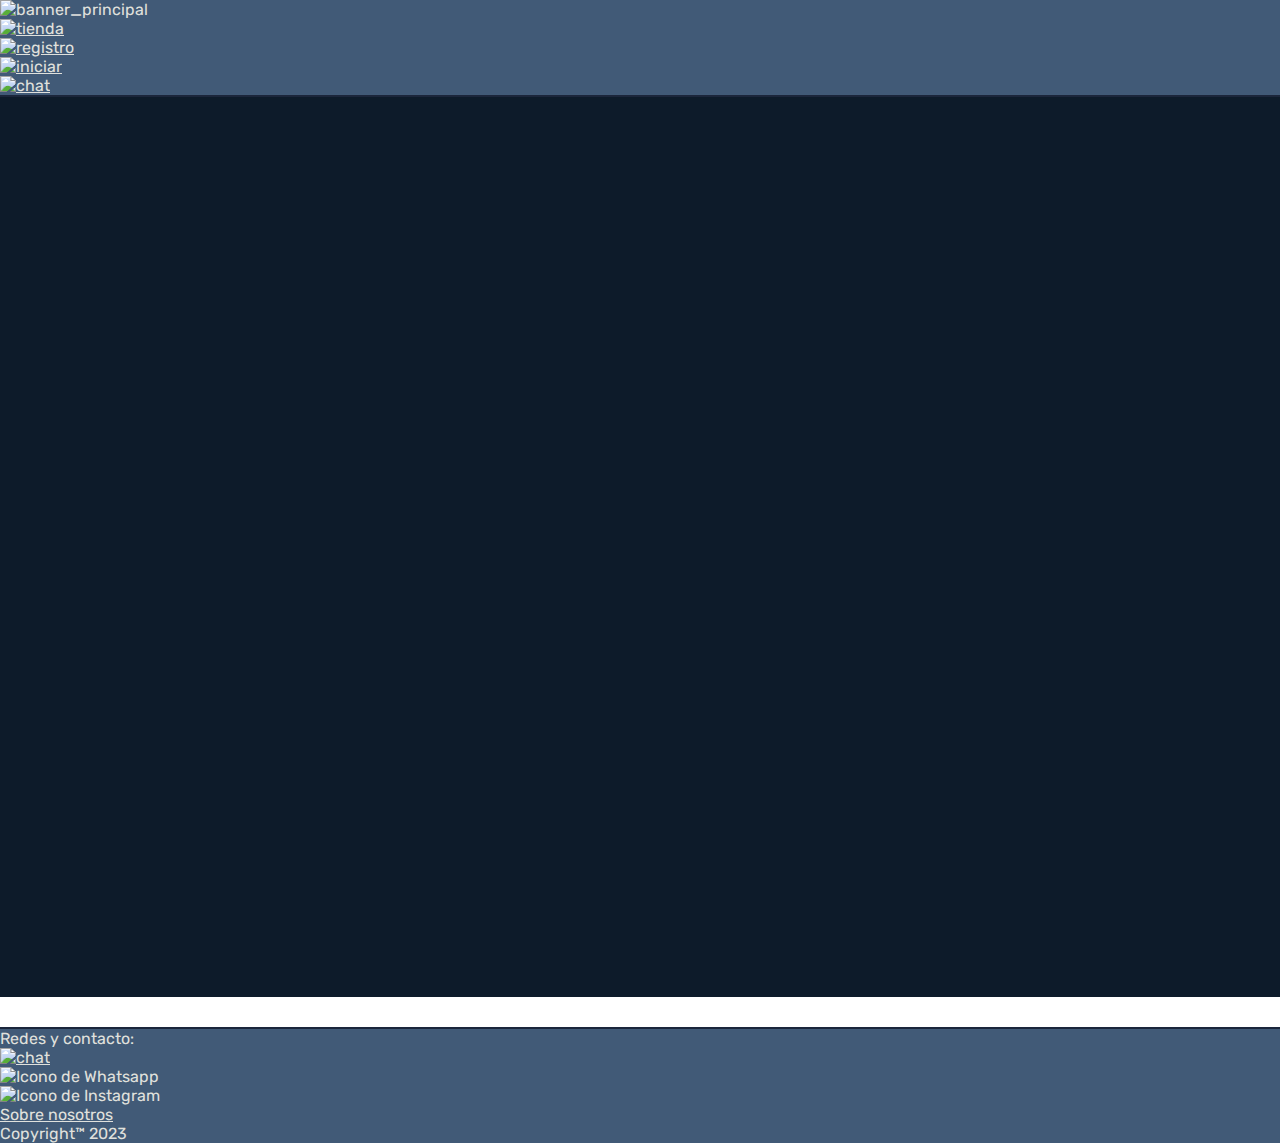
==== index.html @ cd48ae32 "Animacion al index" ====
<!DOCTYPE html>
<html lang="en">
<head>
    <meta charset="UTF-8">
    <meta http-equiv="X-UA-Compatible" content="IE=edge">
    <meta name="viewport" content="width=device-width, initial-scale=1.0">
    <link href="https://fonts.googleapis.com/css2?family=Rubik&display=swap" rel="stylesheet">
    <link href="https://fonts.googleapis.com/css2?family=Nosifer&display=swap" rel="stylesheet">
    <link href="https://cdn.jsdelivr.net/npm/bootstrap@5.3.0/dist/css/bootstrap.min.css" rel="stylesheet" integrity="sha384-9ndCyUaIbzAi2FUVXJi0CjmCapSmO7SnpJef0486qhLnuZ2cdeRhO02iuK6FUUVM" crossorigin="anonymous">
    <link rel="stylesheet" href="./css/style.css">
    <title>Document</title>
</head>
<body>
    <div class="row">
        <header class="container-fluid p-0 m-0">
            <div class="row">
                    <img src="./assets/images/BANNER_DG.png" alt="banner_principal" class="p-0">         
                <nav class="col-12">
                    <ul class="d-flex justify-content-end h-100 w-100">
                        <li class="me-3 list-unstyled"><a href="./pages/tienda.html"><img src="./assets/images/nav_icos/store-ico.svg" alt="tienda"></a></li>
                        <li class="me-3 list-unstyled"><a href="./pages/registro.html"><img src="./assets/images/nav_icos/user-add-ico.svg" alt="registro"></a></li>
                        <li class="me-3 list-unstyled"><a href="./pages/iniciar_sesion.html"><img src="./assets/images/nav_icos/user-check-ico.svg" alt="iniciar"></a></li>
                        <li class="me-3 list-unstyled"><a href="./pages/inbox.html"><img src="./assets/images/nav_icos/chat-round-line-ico.svg" alt="chat"></a></li>
                    </ul>
                </nav>
            </div>
    </header>
    </div>

 <div class="row">
    <main class="container-fluid p-0 m-0">
        <div class="row"> 
            <div class="d-flex justify-content-center align-items-center" id="div_index_title">
                <h1 id="h1_index">DARK GAMES</h1>
            </div>
            <div class="d-flex justify-content-center align-items-center">
                <div class="d-flex justify-content-center align-items-center" id="div_index_link">
                    <a href="./pages/tienda.html"><img src="./assets/images/webP/bag-svgrepo-com.webp" alt="icono de tienda"></a>
                </div>
            </div>     
        </div>
    </main>
 </div>
 <div class="row">

    <footer class="container-fluid m-0 p-1">
        <div class="row">
            <nav>
                <ul class="d-flex justify-content-start align-items-center h-100">
                    <li class="ms-3 list-unstyled">Redes y contacto:</li>
                    <li class="ms-5 list-unstyled"><a href="./pages/inbox.html"><img src="./assets/images/nav_icos/chat-round-line-ico.svg" alt="chat"></a></li>
                    <li class="list-unstyled"><img src="./assets/images/nav_icos/whatsapp-ico.svg"" alt=" Icono de Whatsapp"></li>
                    <li class="list-unstyled"><img src="./assets/images/nav_icos/instagram-ico.svg" alt="Icono de Instagram"></li>
                    <li class="list-unstyled border-start border-end ps-5 pe-5"><a href="./pages/about.html">Sobre nosotros</a></li>
                    <li class="ms-3 list-unstyled">Copyright™ 2023</li>
                </ul>
            </nav>
        </div>
    </footer>
 </div>
    <script src="https://cdn.jsdelivr.net/npm/bootstrap@5.3.0/dist/js/bootstrap.bundle.min.js" integrity="sha384-geWF76RCwLtnZ8qwWowPQNguL3RmwHVBC9FhGdlKrxdiJJigb/j/68SIy3Te4Bkz" crossorigin="anonymous"></script>
</body>
</html>
---- css/style.css ----
* {
  margin: 0 !important;
  padding: 0 !important;
  box-sizing: border-box !important;
  font-family: "Rubik", sans-serif;
  color: #E0E1DD;
}

body {
  height: 100% !important;
}
body header {
  border-bottom: 2px solid #1B263B !important;
  background-color: #415A77;
}
body header div img {
  width: 100%;
  height: 10%;
}
body header nav ul li {
  color: #E0E1DD;
}
body header nav ul li img {
  width: 30px;
  height: 30px;
  margin-right: 100px !important;
  padding-bottom: 0px !important;
  transition: border-bottom 1s ease !important;
}
body header nav ul li img:hover {
  border-bottom: 2px solid #E0E1DD;
}
body main {
  background-color: #0d1b2a;
}
body footer {
  margin-top: auto !important;
  background-color: #415A77;
  border-top: 2px solid #1B263B !important;
}
body footer nav ul li {
  color: #E0E1DD;
}
body footer nav ul li img {
  width: 30px;
  height: 30px;
  margin-right: 100px !important;
}
body nav {
  background-color: #415A77;
}

#div_index_title {
  height: 30vh;
}
#div_index_title #h1_index {
  color: #E0E1DD !important;
  font-size: 70px;
  font-family: "Nosifer", cursive;
  opacity: 0; /* Inicialmente lo haremos invisible */
  transform: translateX(-100%); /* Empieza fuera de la pantalla a la izquierda */
  animation-name: slideInH1;
  animation-iteration-count: 1;
  animation-timing-function: linear;
  animation-duration: 0.5s;
  animation-delay: 0.1;
  animation-fill-mode: forwards;
}

#div_index_link {
  border: 3px #E0E1DD solid;
  height: 70vh;
  margin-bottom: 30px !important;
  transform: translateX(-100%); /* Empieza fuera de la pantalla a la izquierda */
  animation-name: slideInLink;
  animation-iteration-count: 1;
  animation-timing-function: linear;
  animation-duration: 0.5s;
  animation-delay: 0.1;
  animation-fill-mode: forwards;
}
#div_index_link a {
  height: 100% !important;
  width: 100% !important;
}
#div_index_link a img {
  height: 100% !important;
  width: 100% !important;
}

@keyframes slideInH1 {
  0% {
    opacity: 0.2;
    transform: translateX(-100%);
  }
  25% {
    opacity: 0.5;
    transform: translateX(-75%);
  }
  50% {
    opacity: 0.6;
    transform: translateX(-50%);
  }
  75% {
    opacity: 0.8;
    transform: translateX(-25%);
  }
  100% {
    opacity: 1;
    transform: translateX(0);
  }
}
@keyframes slideInLink {
  0% {
    opacity: 0.2;
    transform: translateX(100%);
  }
  25% {
    opacity: 0.5;
    transform: translateX(75%);
  }
  50% {
    opacity: 0.6;
    transform: translateX(50%);
  }
  75% {
    opacity: 0.8;
    transform: translateX(25%);
  }
  100% {
    opacity: 1;
    transform: translateX(0);
  }
}
@media (max-width: 991px) {
  #chat_container_inbox {
    margin-right: 5px !important;
  }
}
@media (max-width: 764px) {
  .p_about {
    font-size: small !important;
  }
  nav ul li {
    text-align: center !important;
    margin: 0px;
    padding-right: 2px !important;
    padding-left: 2px !important;
  }
  nav ul li a {
    margin-left: 5px !important;
    margin-right: 1px !important;
    font-size: small !important;
  }
}
@media (max-width: 767px) {
  #gow_img_about {
    display: none !important;
  }
}

/*# sourceMappingURL=style.css.map */
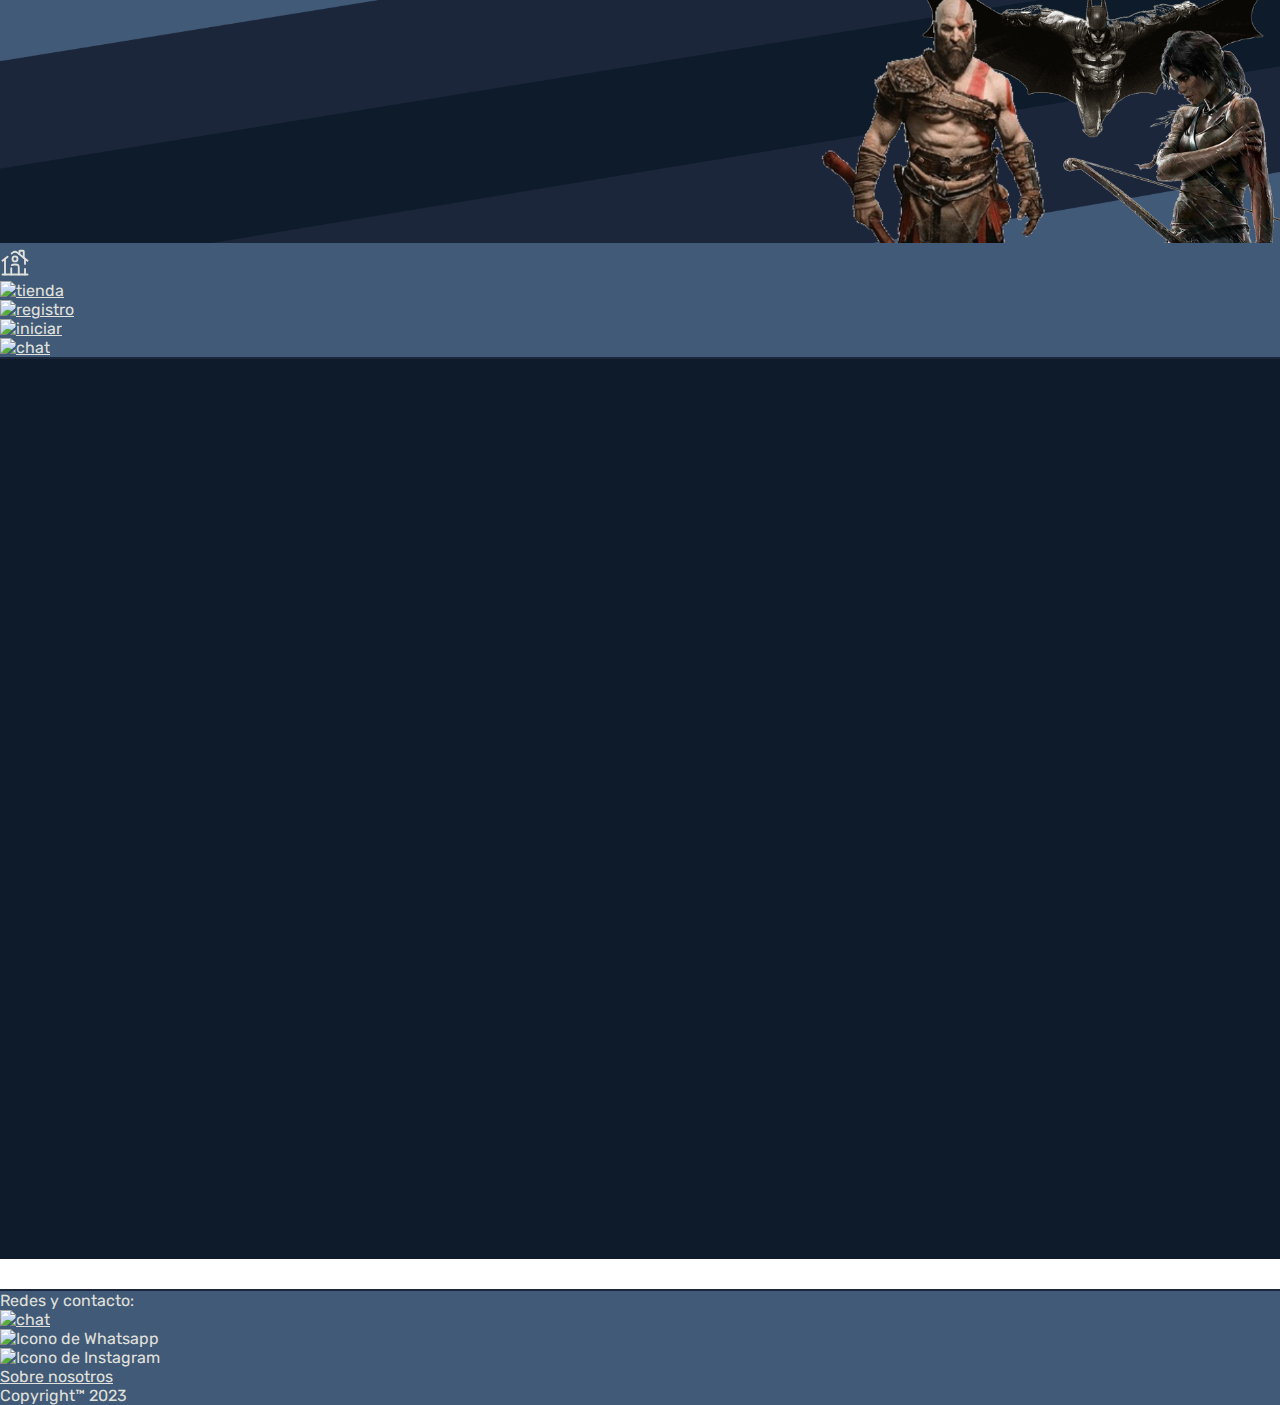
==== commit a40b2984: "se agrega atajo a index. Se trabaja responsive general" ====
--- a/index.html
+++ b/index.html
@@ -8,15 +8,16 @@
     <link href="https://fonts.googleapis.com/css2?family=Nosifer&display=swap" rel="stylesheet">
     <link href="https://cdn.jsdelivr.net/npm/bootstrap@5.3.0/dist/css/bootstrap.min.css" rel="stylesheet" integrity="sha384-9ndCyUaIbzAi2FUVXJi0CjmCapSmO7SnpJef0486qhLnuZ2cdeRhO02iuK6FUUVM" crossorigin="anonymous">
     <link rel="stylesheet" href="./css/style.css">
-    <title>Document</title>
+    <title>DG</title>
 </head>
 <body>
     <div class="row">
-        <header class="container-fluid p-0 m-0">
+        <header class="container-fluid p-0 m-0 header_grl">
             <div class="row">
-                    <img src="./assets/images/BANNER_DG.png" alt="banner_principal" class="p-0">         
+                    <img src="./assets/images/webP/BANNER_DG.webp" alt="banner_principal" class="p-0">         
                 <nav class="col-12">
                     <ul class="d-flex justify-content-end h-100 w-100">
+                        <li class="me-3 list-unstyled"><a href="./pages/inbox.html"><img src="./assets/images/nav_icos/home-ico.svg" alt="home"></a></li>
                         <li class="me-3 list-unstyled"><a href="./pages/tienda.html"><img src="./assets/images/nav_icos/store-ico.svg" alt="tienda"></a></li>
                         <li class="me-3 list-unstyled"><a href="./pages/registro.html"><img src="./assets/images/nav_icos/user-add-ico.svg" alt="registro"></a></li>
                         <li class="me-3 list-unstyled"><a href="./pages/iniciar_sesion.html"><img src="./assets/images/nav_icos/user-check-ico.svg" alt="iniciar"></a></li>
@@ -42,18 +43,23 @@
     </main>
  </div>
  <div class="row">
-
     <footer class="container-fluid m-0 p-1">
         <div class="row">
-            <nav>
-                <ul class="d-flex justify-content-start align-items-center h-100">
-                    <li class="ms-3 list-unstyled">Redes y contacto:</li>
-                    <li class="ms-5 list-unstyled"><a href="./pages/inbox.html"><img src="./assets/images/nav_icos/chat-round-line-ico.svg" alt="chat"></a></li>
-                    <li class="list-unstyled"><img src="./assets/images/nav_icos/whatsapp-ico.svg"" alt=" Icono de Whatsapp"></li>
-                    <li class="list-unstyled"><img src="./assets/images/nav_icos/instagram-ico.svg" alt="Icono de Instagram"></li>
-                    <li class="list-unstyled border-start border-end ps-5 pe-5"><a href="./pages/about.html">Sobre nosotros</a></li>
-                    <li class="ms-3 list-unstyled">Copyright™ 2023</li>
-                </ul>
+            <nav class="d-flex flex-wrap">
+                <div class="col-md-12 col-lg-5" id="div_foot_C">
+                    <ul class="d-flex justify-content-start flex-wrap h-100">
+                        <li class="ms-3 list-unstyled">Redes y contacto:</li>
+                        <li class="ms-5 list-unstyled"><a href="./pages/inbox.html"><img src="./assets/images/nav_icos/chat-round-line-ico.svg" alt="chat"></a></li>
+                        <li class="list-unstyled"><img src="./assets/images/nav_icos/whatsapp-ico.svg"" alt=" Icono de Whatsapp"></li>
+                        <li class="list-unstyled"><img src="./assets/images/nav_icos/instagram-ico.svg" alt="Icono de Instagram"></li>
+                    </ul>
+                </div>
+                <div class="col-md-12 col-lg-7" id="div_foot_A">
+                    <ul class="d-flex justify-content-between flex-wrap h-100">
+                        <li class="list-unstyled border-start border-end ps-5 pe-5"><a href="./pages/about.html">Sobre nosotros</a></li>
+                        <li class="ms-3 me-3 list-unstyled">Copyright™ 2023</li>             
+                    </ul>
+                </div>               
             </nav>
         </div>
     </footer>
--- a/css/style.css
+++ b/css/style.css
@@ -9,29 +9,29 @@
 body {
   height: 100% !important;
 }
-body header {
+body .header_grl {
   border-bottom: 2px solid #1B263B !important;
   background-color: #415A77;
 }
-body header div img {
+body .header_grl div img {
   width: 100%;
   height: 10%;
 }
-body header nav ul li {
+body .header_grl nav ul li {
   color: #E0E1DD;
 }
-body header nav ul li img {
+body .header_grl nav ul li img {
   width: 30px;
   height: 30px;
   margin-right: 100px !important;
   padding-bottom: 0px !important;
   transition: border-bottom 1s ease !important;
 }
-body header nav ul li img:hover {
+body .header_grl nav ul li img:hover {
   border-bottom: 2px solid #E0E1DD;
 }
 body main {
-  background-color: #0d1b2a;
+  background-color: #0D1B2A;
 }
 body footer {
   margin-top: auto !important;
@@ -44,7 +44,10 @@
 body footer nav ul li img {
   width: 30px;
   height: 30px;
-  margin-right: 100px !important;
+  margin-right: 40px !important;
+}
+body footer nav ul li a {
+  color: #E0E1DD !important;
 }
 body nav {
   background-color: #415A77;
@@ -132,31 +135,89 @@
     transform: translateX(0);
   }
 }
+.img_portadas {
+  width: 200px !important;
+  height: 300px !important;
+  margin-bottom: 10px !important;
+  margin-top: 10px !important;
+}
+
+.h2_tienda {
+  background-color: #1B263B;
+  width: 100%;
+  border: 0.5px solid #1B263B;
+}
+
+.button_tienda_filtro {
+  height: 100% !important;
+  width: 100% !important;
+  padding: 10px !important;
+  background-color: #415A77;
+}
+
+#div_aside_tienda {
+  background-color: #415A77;
+}
+#div_aside_tienda #nav_tienda {
+  width: 8.33vw;
+  position: fixed !important;
+  left: 0 !important;
+}
+#div_aside_tienda #nav_tienda ul li button #hamburger_tienda {
+  width: 30px !important;
+  height: 30px !important;
+}
+
 @media (max-width: 991px) {
   #chat_container_inbox {
     margin-right: 5px !important;
   }
 }
+@media (max-width: 992px) {
+  footer div nav {
+    justify-content: center;
+  }
+  footer div nav #div_foot_A {
+    display: flex;
+    justify-content: center;
+    margin-top: 5px !important;
+  }
+  footer div nav #div_foot_A ul li {
+    border-left: 0px !important;
+    border-right: none !important;
+  }
+  footer div #div_foot_C {
+    display: flex !important;
+    justify-content: center !important;
+  }
+  footer div #div_foot_C ul {
+    display: flex !important;
+    justify-content: center !important;
+  }
+}
 @media (max-width: 764px) {
   .p_about {
     font-size: small !important;
   }
-  nav ul li {
-    text-align: center !important;
-    margin: 0px;
-    padding-right: 2px !important;
-    padding-left: 2px !important;
-  }
-  nav ul li a {
-    margin-left: 5px !important;
-    margin-right: 1px !important;
-    font-size: small !important;
-  }
 }
 @media (max-width: 767px) {
   #gow_img_about {
     display: none !important;
   }
+  body .header_grl nav ul li img {
+    margin-right: 50px !important;
+  }
+}
+@media (max-width: 576px) {
+  #nav_tienda .li_tienda_menu {
+    display: none;
+  }
+  #nav_tienda:hover .li_tienda_menu {
+    display: flex;
+  }
+  #section_juegos_tienda article div {
+    justify-content: center !important;
+  }
 }
 
 /*# sourceMappingURL=style.css.map */
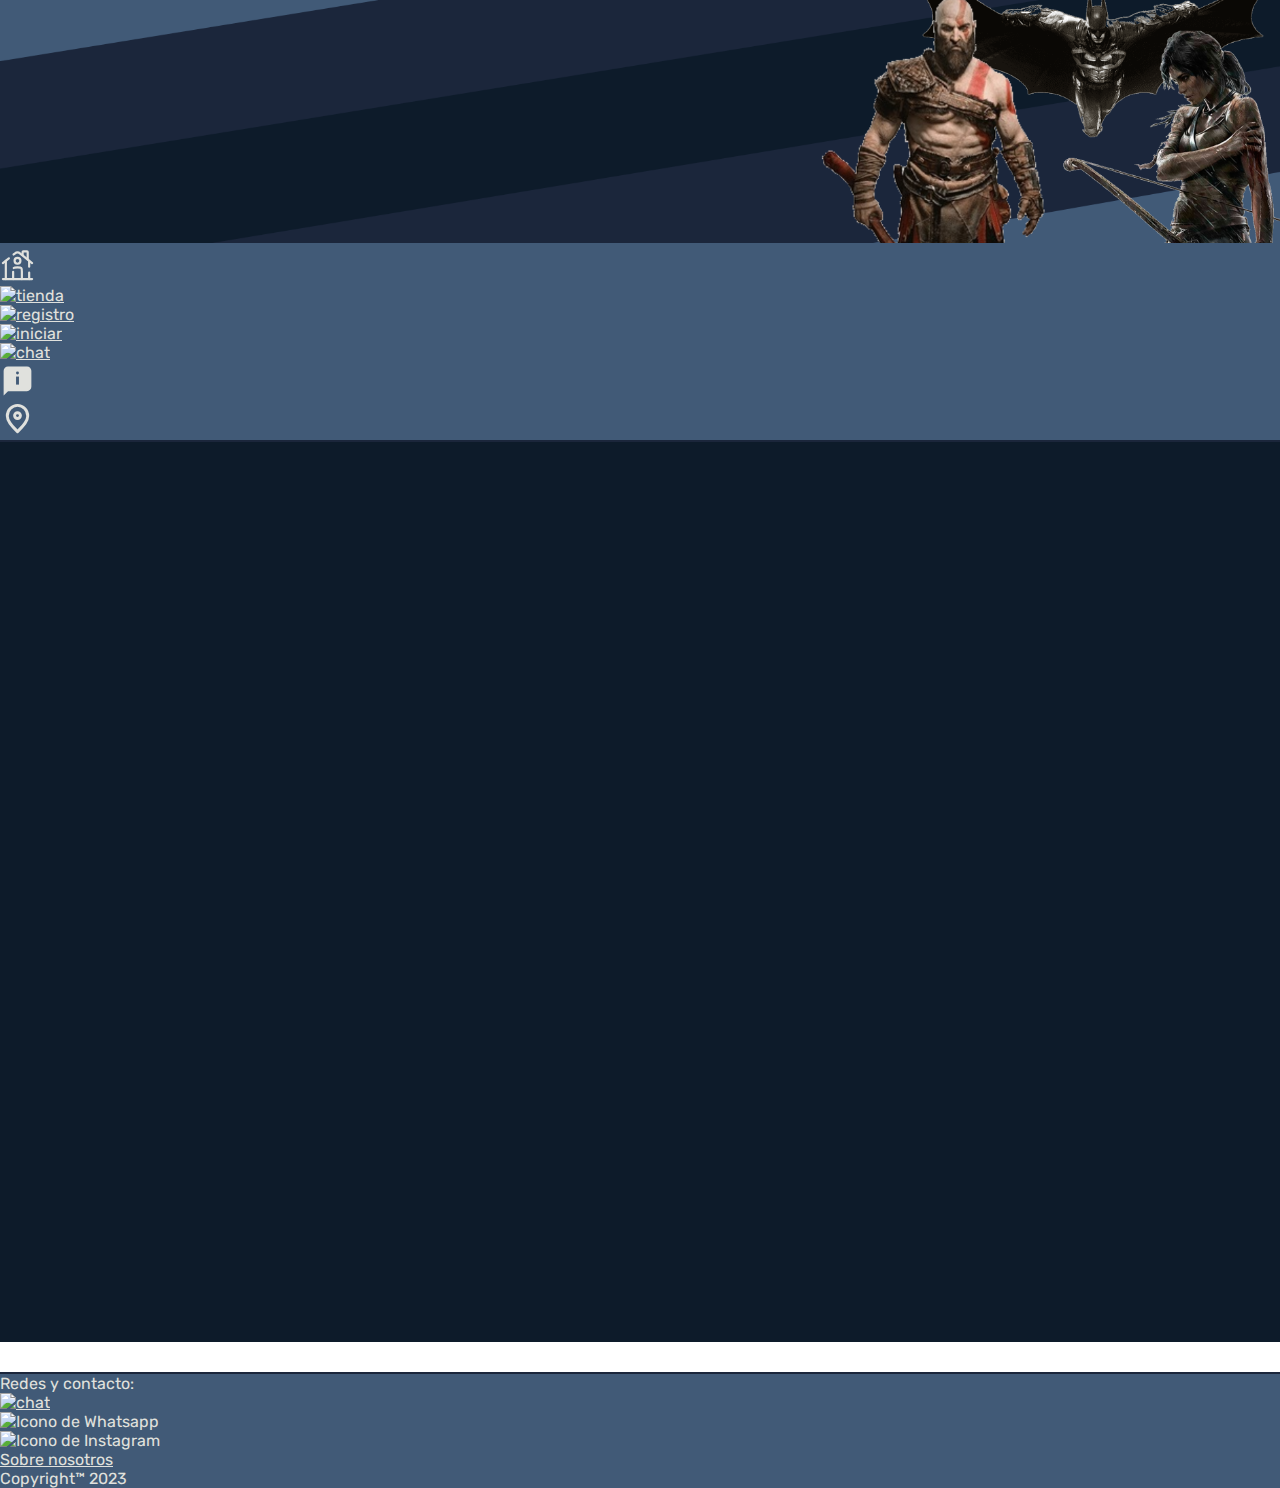
==== commit a0ddb0f1: "se agrega pag de locacion" ====
--- a/index.html
+++ b/index.html
@@ -4,46 +4,44 @@
     <meta charset="UTF-8">
     <meta http-equiv="X-UA-Compatible" content="IE=edge">
     <meta name="viewport" content="width=device-width, initial-scale=1.0">
+    <meta name="description" content="¡Bienvenidos a Dark Games! Una tienda de VideoJuegos donde encontraras las mejores ofertas y los mejores juegos. Contactanos. Hacemos envíos">
+    <meta name="keywords" content="Tienda, VideoJuegos, ecomerce, montegrande">
     <link href="https://fonts.googleapis.com/css2?family=Rubik&display=swap" rel="stylesheet">
     <link href="https://fonts.googleapis.com/css2?family=Nosifer&display=swap" rel="stylesheet">
     <link href="https://cdn.jsdelivr.net/npm/bootstrap@5.3.0/dist/css/bootstrap.min.css" rel="stylesheet" integrity="sha384-9ndCyUaIbzAi2FUVXJi0CjmCapSmO7SnpJef0486qhLnuZ2cdeRhO02iuK6FUUVM" crossorigin="anonymous">
     <link rel="stylesheet" href="./css/style.css">
-    <title>DG</title>
+    <title>DG | Local de VideoJuegos</title>
 </head>
 <body>
-    <div class="row">
         <header class="container-fluid p-0 m-0 header_grl">
             <div class="row">
                     <img src="./assets/images/webP/BANNER_DG.webp" alt="banner_principal" class="p-0">         
                 <nav class="col-12">
-                    <ul class="d-flex justify-content-end h-100 w-100">
-                        <li class="me-3 list-unstyled"><a href="./pages/inbox.html"><img src="./assets/images/nav_icos/home-ico.svg" alt="home"></a></li>
+                    <ul class="d-flex justify-content-evenly h-100 w-100">
+                        <li class="me-3 list-unstyled"><a href="./index.html"><img src="./assets/images/nav_icos/home-ico.svg" alt="home"></a></li>
                         <li class="me-3 list-unstyled"><a href="./pages/tienda.html"><img src="./assets/images/nav_icos/store-ico.svg" alt="tienda"></a></li>
                         <li class="me-3 list-unstyled"><a href="./pages/registro.html"><img src="./assets/images/nav_icos/user-add-ico.svg" alt="registro"></a></li>
                         <li class="me-3 list-unstyled"><a href="./pages/iniciar_sesion.html"><img src="./assets/images/nav_icos/user-check-ico.svg" alt="iniciar"></a></li>
                         <li class="me-3 list-unstyled"><a href="./pages/inbox.html"><img src="./assets/images/nav_icos/chat-round-line-ico.svg" alt="chat"></a></li>
+                        <li class="me-3 list-unstyled"><a href="./pages/about.html"><img src="./assets/images/nav_icos/about-ico.svg" alt="chat"></a></li>
+                        <li class="me-3 list-unstyled"><a href="./pages/location.html"><img src="./assets/images/nav_icos/location-ico.svg" alt="encontranos"></a></li>
                     </ul>
                 </nav>
             </div>
     </header>
-    </div>
-
- <div class="row">
     <main class="container-fluid p-0 m-0">
         <div class="row"> 
-            <div class="d-flex justify-content-center align-items-center" id="div_index_title">
+            <div class="col-12 d-flex justify-content-center align-items-center" id="div_index_title">
                 <h1 id="h1_index">DARK GAMES</h1>
             </div>
-            <div class="d-flex justify-content-center align-items-center">
+            <div class="col-12 d-flex justify-content-center align-items-center">
                 <div class="d-flex justify-content-center align-items-center" id="div_index_link">
                     <a href="./pages/tienda.html"><img src="./assets/images/webP/bag-svgrepo-com.webp" alt="icono de tienda"></a>
                 </div>
             </div>     
         </div>
     </main>
- </div>
- <div class="row">
-    <footer class="container-fluid m-0 p-1">
+    <footer class="container-fluid m-0 p-1 footer_grl">
         <div class="row">
             <nav class="d-flex flex-wrap">
                 <div class="col-md-12 col-lg-5" id="div_foot_C">
@@ -63,7 +61,7 @@
             </nav>
         </div>
     </footer>
- </div>
+
     <script src="https://cdn.jsdelivr.net/npm/bootstrap@5.3.0/dist/js/bootstrap.bundle.min.js" integrity="sha384-geWF76RCwLtnZ8qwWowPQNguL3RmwHVBC9FhGdlKrxdiJJigb/j/68SIy3Te4Bkz" crossorigin="anonymous"></script>
 </body>
 </html>--- a/css/style.css
+++ b/css/style.css
@@ -7,7 +7,7 @@
 }
 
 body {
-  height: 100% !important;
+  height: 100vh !important;
 }
 body .header_grl {
   border-bottom: 2px solid #1B263B !important;
@@ -21,8 +21,8 @@
   color: #E0E1DD;
 }
 body .header_grl nav ul li img {
-  width: 30px;
-  height: 30px;
+  width: 35px;
+  height: 35px;
   margin-right: 100px !important;
   padding-bottom: 0px !important;
   transition: border-bottom 1s ease !important;
@@ -33,20 +33,20 @@
 body main {
   background-color: #0D1B2A;
 }
-body footer {
+body .footer_grl {
   margin-top: auto !important;
   background-color: #415A77;
   border-top: 2px solid #1B263B !important;
 }
-body footer nav ul li {
+body .footer_grl nav ul li {
   color: #E0E1DD;
 }
-body footer nav ul li img {
+body .footer_grl nav ul li img {
   width: 30px;
   height: 30px;
   margin-right: 40px !important;
 }
-body footer nav ul li a {
+body .footer_grl nav ul li a {
   color: #E0E1DD !important;
 }
 body nav {
@@ -159,7 +159,6 @@
   background-color: #415A77;
 }
 #div_aside_tienda #nav_tienda {
-  width: 8.33vw;
   position: fixed !important;
   left: 0 !important;
 }
@@ -168,56 +167,167 @@
   height: 30px !important;
 }
 
-@media (max-width: 991px) {
-  #chat_container_inbox {
-    margin-right: 5px !important;
-  }
-}
+.div_border_loginup {
+  border: 3px solid #E0E1DD;
+  border-radius: 15%;
+}
+
+.div_about_loc img {
+  width: 30px !important;
+  height: 30px !important;
+}
+.div_about_loc p {
+  font-size: medium !important;
+}
+
 @media (max-width: 992px) {
-  footer div nav {
-    justify-content: center;
-  }
-  footer div nav #div_foot_A {
+  body {
+    height: 100vh;
+  }
+  body .footer_grl div nav {
+    justify-content: center;
+  }
+  body .footer_grl div nav #div_foot_A {
     display: flex;
     justify-content: center;
     margin-top: 5px !important;
   }
-  footer div nav #div_foot_A ul li {
+  body .footer_grl div nav #div_foot_A ul li {
     border-left: 0px !important;
     border-right: none !important;
   }
-  footer div #div_foot_C {
-    display: flex !important;
-    justify-content: center !important;
-  }
-  footer div #div_foot_C ul {
-    display: flex !important;
-    justify-content: center !important;
-  }
-}
-@media (max-width: 764px) {
-  .p_about {
+  body .footer_grl div #div_foot_C {
+    display: flex !important;
+    justify-content: center !important;
+  }
+  body .footer_grl div #div_foot_C ul {
+    display: flex !important;
+    justify-content: center !important;
+  }
+  body #chat_container_inbox {
+    margin-right: 5px !important;
+  }
+}
+@media (max-width: 768px) {
+  body {
+    height: 100vh;
+  }
+  body #div_index_title {
+    justify-content: center !important;
+  }
+  body #div_index_title #h1_index {
+    margin-left: 50px !important;
+  }
+  body .p_about {
     font-size: small !important;
   }
-}
-@media (max-width: 767px) {
-  #gow_img_about {
-    display: none !important;
+  body .footer_grl {
+    height: 100vh;
   }
   body .header_grl nav ul li img {
     margin-right: 50px !important;
   }
 }
-@media (max-width: 576px) {
+@media (max-width: 413px) {
+  #div_index_title {
+    justify-content: center !important;
+  }
+  #div_index_title #h1_index {
+    margin-left: 50px !important;
+  }
   #nav_tienda .li_tienda_menu {
     display: none;
   }
   #nav_tienda:hover .li_tienda_menu {
-    display: flex;
+    display: block;
   }
   #section_juegos_tienda article div {
     justify-content: center !important;
   }
+  body .header_grl nav ul li img {
+    margin-right: 20px !important;
+  }
+  #h1_index {
+    margin-left: 50px !important;
+  }
+  .footer_grl div nav {
+    justify-content: center !important;
+    flex-direction: column !important;
+  }
+  .footer_grl div nav #div_foot_A {
+    display: flex;
+    justify-content: center;
+    margin-top: 5px !important;
+  }
+  .footer_grl div nav #div_foot_A ul {
+    display: flex;
+    justify-content: center;
+    flex-direction: column;
+  }
+  .footer_grl div nav #div_foot_A ul li {
+    border-left: 0px !important;
+    border-right: none !important;
+    margin: 0px !important;
+    padding-left: 48px !important;
+    padding-right: 48px !important;
+  }
+  .footer_grl div #div_foot_C {
+    display: flex !important;
+    justify-content: center !important;
+  }
+  .footer_grl div #div_foot_C ul {
+    display: flex !important;
+    justify-content: center !important;
+  }
+  .footer_grl div #div_foot_C ul li {
+    margin: 0px !important;
+  }
+  .footer_grl div #div_foot_C ul li a img {
+    margin-left: 5px !important;
+  }
+}
+@media (max-width: 360px) {
+  #div_index_title {
+    justify-content: center !important;
+  }
+  #div_index_title #h1_index {
+    margin-left: 50px !important;
+  }
+  .footer_grl div nav {
+    justify-content: center !important;
+    flex-direction: column !important;
+  }
+  .footer_grl div nav #div_foot_A {
+    display: flex;
+    justify-content: center;
+    margin-top: 5px !important;
+  }
+  .footer_grl div nav #div_foot_A ul {
+    display: flex;
+    justify-content: center;
+    flex-direction: column;
+  }
+  .footer_grl div nav #div_foot_A ul li {
+    border-left: 0px !important;
+    border-right: none !important;
+    margin: 0px !important;
+    padding-left: 48px !important;
+    padding-right: 48px !important;
+  }
+  .footer_grl div #div_foot_C {
+    display: flex !important;
+    justify-content: center !important;
+  }
+  .footer_grl div #div_foot_C ul {
+    display: flex !important;
+    justify-content: center !important;
+  }
+  .footer_grl div #div_foot_C ul li {
+    margin: 0px !important;
+  }
+  .footer_grl div #div_foot_C ul li a img {
+    margin-left: 5px !important;
+  }
 }
 
 /*# sourceMappingURL=style.css.map */
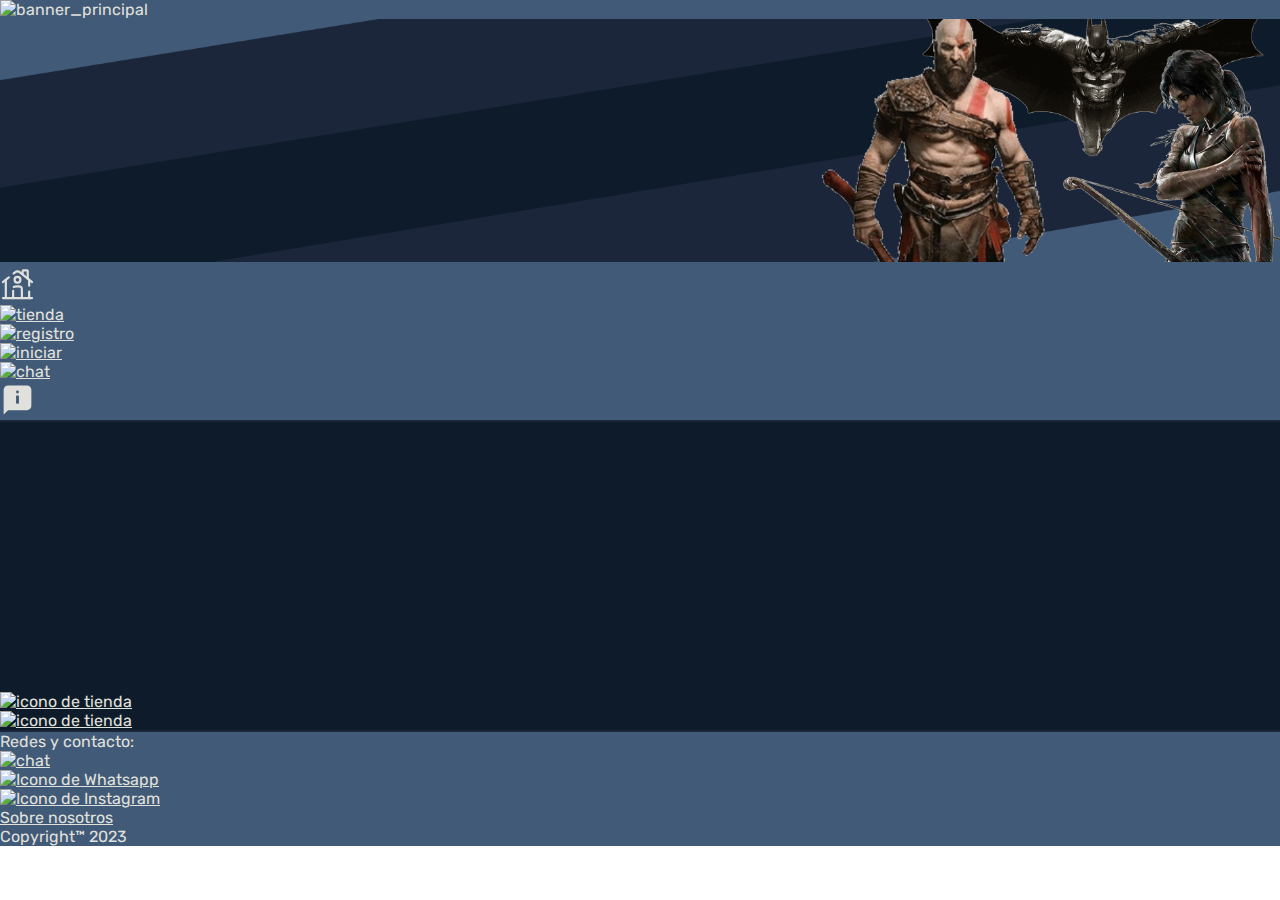
==== commit 5546751d: "se sigue trabjando el responsive" ====
--- a/index.html
+++ b/index.html
@@ -10,12 +10,19 @@
     <link href="https://fonts.googleapis.com/css2?family=Nosifer&display=swap" rel="stylesheet">
     <link href="https://cdn.jsdelivr.net/npm/bootstrap@5.3.0/dist/css/bootstrap.min.css" rel="stylesheet" integrity="sha384-9ndCyUaIbzAi2FUVXJi0CjmCapSmO7SnpJef0486qhLnuZ2cdeRhO02iuK6FUUVM" crossorigin="anonymous">
     <link rel="stylesheet" href="./css/style.css">
+    <link rel="icon" href="./assets/images/ico/favicon.ico" type="image/x-icon">
     <title>DG | Local de VideoJuegos</title>
 </head>
 <body>
+    <!-- //ESTRUCTURA DE HEADER GENERAL PARA TODAS LAS PAGS-->
         <header class="container-fluid p-0 m-0 header_grl">
             <div class="row">
-                    <img src="./assets/images/webP/BANNER_DG.webp" alt="banner_principal" class="p-0">         
+                <div class="col-3 d-flex" id="logo_header">
+                    <img src="./assets/images/webP/logo_dg.webp" alt="banner_principal" class="p-0 img-fluid">   
+                </div>
+                <div class="col-9 d-flex" id="banner_header">
+                    <img src="./assets/images/webP/BANNER_DG.webp" alt="banner_principal" class="p-0 img-fluid">         
+                </div>                 
                 <nav class="col-12">
                     <ul class="d-flex justify-content-evenly h-100 w-100">
                         <li class="me-3 list-unstyled"><a href="./index.html"><img src="./assets/images/nav_icos/home-ico.svg" alt="home"></a></li>
@@ -24,32 +31,35 @@
                         <li class="me-3 list-unstyled"><a href="./pages/iniciar_sesion.html"><img src="./assets/images/nav_icos/user-check-ico.svg" alt="iniciar"></a></li>
                         <li class="me-3 list-unstyled"><a href="./pages/inbox.html"><img src="./assets/images/nav_icos/chat-round-line-ico.svg" alt="chat"></a></li>
                         <li class="me-3 list-unstyled"><a href="./pages/about.html"><img src="./assets/images/nav_icos/about-ico.svg" alt="chat"></a></li>
-                        <li class="me-3 list-unstyled"><a href="./pages/location.html"><img src="./assets/images/nav_icos/location-ico.svg" alt="encontranos"></a></li>
                     </ul>
                 </nav>
             </div>
     </header>
-    <main class="container-fluid p-0 m-0">
-        <div class="row"> 
+    <main class="container-fluid p-0 m-0 h-100 w-100">
+        <div class="row d-flex justify-content-center"> 
             <div class="col-12 d-flex justify-content-center align-items-center" id="div_index_title">
                 <h1 id="h1_index">DARK GAMES</h1>
             </div>
-            <div class="col-12 d-flex justify-content-center align-items-center">
-                <div class="d-flex justify-content-center align-items-center" id="div_index_link">
-                    <a href="./pages/tienda.html"><img src="./assets/images/webP/bag-svgrepo-com.webp" alt="icono de tienda"></a>
+            <div class="col-12 d-flex justify-content-evenly align-items-center">
+                <div class="d-flex justify-content-center align-items-center me-5" id="div_index_linkA">
+                    <a href="./pages/tienda.html#ps4_games" class="d-flex justify-content-center a_ico_index"><img src="./assets/images/nav_icos/ps-logo-ico.svg" alt="icono de tienda"></a>
                 </div>
-            </div>     
+                <div class="d-flex justify-content-center align-items-center ms-5" id="div_index_linkB">
+                    <a href="./pages/tienda.html#xone_games" class="d-flex justify-content-center a_ico_index"><img src="./assets/images/nav_icos/xbox-logo-ico.svg" alt="icono de tienda"></a>
+               </div>     
+         </div>
         </div>
     </main>
+    <!-- //ESTRUCTURA DE FOOTER GENERAL PARA TODAS LAS PAGS-->
     <footer class="container-fluid m-0 p-1 footer_grl">
         <div class="row">
             <nav class="d-flex flex-wrap">
                 <div class="col-md-12 col-lg-5" id="div_foot_C">
                     <ul class="d-flex justify-content-start flex-wrap h-100">
-                        <li class="ms-3 list-unstyled">Redes y contacto:</li>
+                        <li class="ms-3 list-unstyled text_footer_redes">Redes y contacto:</li>
                         <li class="ms-5 list-unstyled"><a href="./pages/inbox.html"><img src="./assets/images/nav_icos/chat-round-line-ico.svg" alt="chat"></a></li>
-                        <li class="list-unstyled"><img src="./assets/images/nav_icos/whatsapp-ico.svg"" alt=" Icono de Whatsapp"></li>
-                        <li class="list-unstyled"><img src="./assets/images/nav_icos/instagram-ico.svg" alt="Icono de Instagram"></li>
+                        <li class="list-unstyled"><a href="https://api.whatsapp.com/send?phone=1123629147" target="_blank"><img src="./assets/images/nav_icos/whatsapp-ico.svg" alt=" Icono de Whatsapp"></a></li>
+                        <li class="list-unstyled"><a href="https://www.instagram.com/dark_games.mg/" target="_blank"><img src="./assets/images/nav_icos/instagram-ico.svg" alt="Icono de Instagram"></a></li>
                     </ul>
                 </div>
                 <div class="col-md-12 col-lg-7" id="div_foot_A">
--- a/css/style.css
+++ b/css/style.css
@@ -138,8 +138,6 @@
 .img_portadas {
   width: 200px !important;
   height: 300px !important;
-  margin-bottom: 10px !important;
-  margin-top: 10px !important;
 }
 
 .h2_tienda {
@@ -155,6 +153,37 @@
   background-color: #415A77;
 }
 
+.contenedor_portadas_tienda {
+  margin-left: 30px !important;
+  margin-right: 30px !important;
+}
+.contenedor_portadas_tienda .div_img_tienda {
+  margin-bottom: 10px !important;
+  margin-top: 10px !important;
+  background-color: #1B263B;
+  overflow: hidden;
+  transition: transform 0.3s, box-shadow 0.3s;
+  transform-origin: center;
+}
+.contenedor_portadas_tienda .div_img_tienda p {
+  display: none;
+}
+.contenedor_portadas_tienda .div_img_tienda:hover {
+  width: 200px !important;
+  transform: scale(1.1);
+  box-shadow: 0 0 20px #E0E1DD;
+  transition: transform 0.8s, box-shadow 0.5s;
+  position: sticky;
+  z-index: 1;
+}
+.contenedor_portadas_tienda .div_img_tienda:hover p {
+  word-wrap: break-word;
+  white-space: pre-wrap;
+  margin-left: 10px !important;
+  display: inline;
+  font-size: small;
+}
+
 #div_aside_tienda {
   background-color: #415A77;
 }
@@ -207,6 +236,15 @@
   body #chat_container_inbox {
     margin-right: 5px !important;
   }
+  body .div_about_loc {
+    margin-left: 70px !important;
+  }
+  body #location_map {
+    margin-left: 70px !important;
+  }
+  body #location_map iframe {
+    width: 300px;
+  }
 }
 @media (max-width: 768px) {
   body {
@@ -221,14 +259,31 @@
   body .p_about {
     font-size: small !important;
   }
-  body .footer_grl {
-    height: 100vh;
+  body .div_about_loc {
+    margin-left: 70px !important;
+  }
+  body #location_map {
+    margin-left: 70px !important;
+  }
+  body #location_map iframe {
+    width: 300px;
   }
   body .header_grl nav ul li img {
     margin-right: 50px !important;
   }
 }
-@media (max-width: 413px) {
+@media (max-width: 540px) {
+  .div_about_loc {
+    margin-left: 70px !important;
+  }
+  #location_map {
+    margin-left: 70px !important;
+  }
+  #location_map iframe {
+    width: 300px;
+  }
+}
+@media (max-width: 415px) {
   #div_index_title {
     justify-content: center !important;
   }
@@ -244,8 +299,16 @@
   #section_juegos_tienda article div {
     justify-content: center !important;
   }
+  .div_loc_ref {
+    flex-direction: column !important;
+  }
+  body .header_grl nav ul {
+    justify-content: center !important;
+  }
   body .header_grl nav ul li img {
-    margin-right: 20px !important;
+    margin-right: 10px !important;
+    width: 25px !important;
+    height: 25px !important;
   }
   #h1_index {
     margin-left: 50px !important;
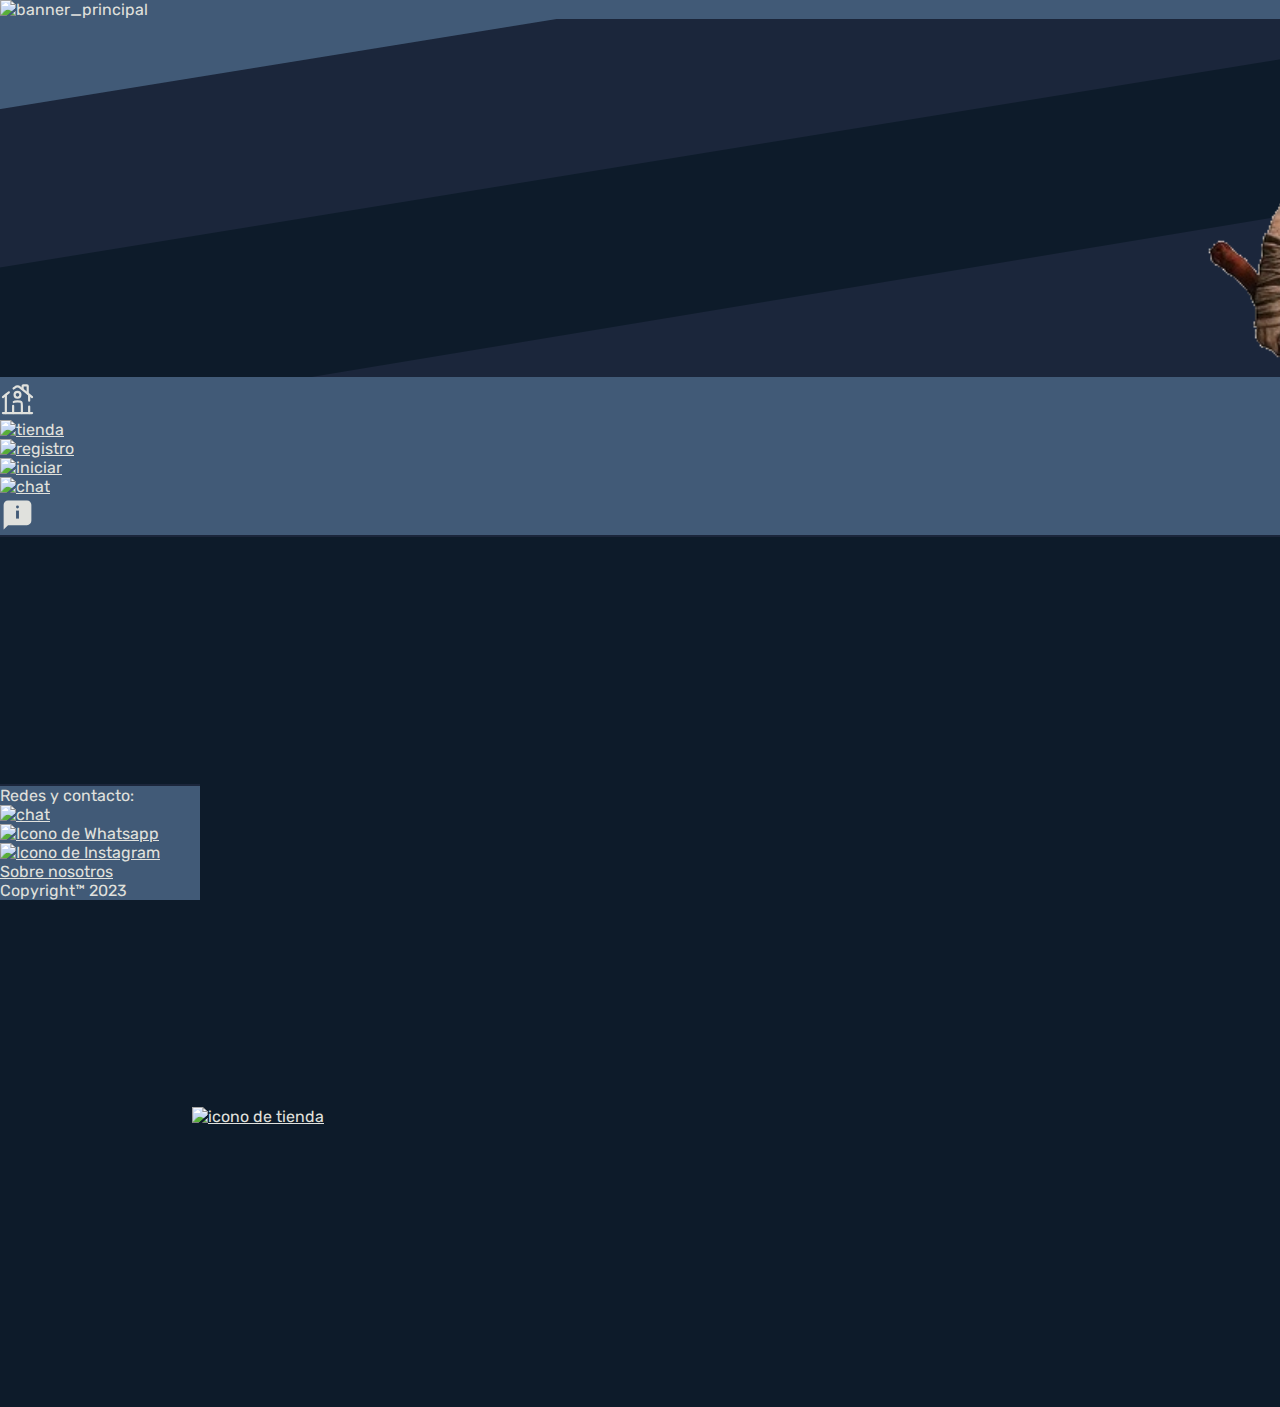
==== commit 333cf75c: "implementacion de js" ====
--- a/index.html
+++ b/index.html
@@ -1,77 +1,187 @@
 <!DOCTYPE html>
 <html lang="en">
-<head>
-    <meta charset="UTF-8">
-    <meta http-equiv="X-UA-Compatible" content="IE=edge">
-    <meta name="viewport" content="width=device-width, initial-scale=1.0">
-    <meta name="description" content="¡Bienvenidos a Dark Games! Una tienda de VideoJuegos donde encontraras las mejores ofertas y los mejores juegos. Contactanos. Hacemos envíos">
-    <meta name="keywords" content="Tienda, VideoJuegos, ecomerce, montegrande">
-    <link href="https://fonts.googleapis.com/css2?family=Rubik&display=swap" rel="stylesheet">
-    <link href="https://fonts.googleapis.com/css2?family=Nosifer&display=swap" rel="stylesheet">
-    <link href="https://cdn.jsdelivr.net/npm/bootstrap@5.3.0/dist/css/bootstrap.min.css" rel="stylesheet" integrity="sha384-9ndCyUaIbzAi2FUVXJi0CjmCapSmO7SnpJef0486qhLnuZ2cdeRhO02iuK6FUUVM" crossorigin="anonymous">
-    <link rel="stylesheet" href="./css/style.css">
-    <link rel="icon" href="./assets/images/ico/favicon.ico" type="image/x-icon">
+  <head>
+    <meta charset="UTF-8" />
+    <meta http-equiv="X-UA-Compatible" content="IE=edge" />
+    <meta name="viewport" content="width=device-width, initial-scale=1.0" />
+    <meta
+      name="description"
+      content="¡Bienvenidos a Dark Games! Una tienda de VideoJuegos donde encontraras las mejores ofertas y los mejores juegos. Contactanos. Hacemos envíos"
+    />
+    <meta
+      name="keywords"
+      content="Tienda, VideoJuegos, ecomerce, montegrande"
+    />
+    <link
+      href="https://fonts.googleapis.com/css2?family=Rubik&display=swap"
+      rel="stylesheet"
+    />
+    <link
+      href="https://fonts.googleapis.com/css2?family=Nosifer&display=swap"
+      rel="stylesheet"
+    />
+    <link
+      href="https://cdn.jsdelivr.net/npm/bootstrap@5.3.0/dist/css/bootstrap.min.css"
+      rel="stylesheet"
+      integrity="sha384-9ndCyUaIbzAi2FUVXJi0CjmCapSmO7SnpJef0486qhLnuZ2cdeRhO02iuK6FUUVM"
+      crossorigin="anonymous"
+    />
+    <link rel="stylesheet" href="./css/style.css" />
+    <link
+      rel="icon"
+      href="./assets/images/ico/favicon.ico"
+      type="image/x-icon"
+    />
     <title>DG | Local de VideoJuegos</title>
-</head>
-<body>
+  </head>
+  <body>
     <!-- //ESTRUCTURA DE HEADER GENERAL PARA TODAS LAS PAGS-->
-        <header class="container-fluid p-0 m-0 header_grl">
-            <div class="row">
-                <div class="col-3 d-flex" id="logo_header">
-                    <img src="./assets/images/webP/logo_dg.webp" alt="banner_principal" class="p-0 img-fluid">   
-                </div>
-                <div class="col-9 d-flex" id="banner_header">
-                    <img src="./assets/images/webP/BANNER_DG.webp" alt="banner_principal" class="p-0 img-fluid">         
-                </div>                 
-                <nav class="col-12">
-                    <ul class="d-flex justify-content-evenly h-100 w-100">
-                        <li class="me-3 list-unstyled"><a href="./index.html"><img src="./assets/images/nav_icos/home-ico.svg" alt="home"></a></li>
-                        <li class="me-3 list-unstyled"><a href="./pages/tienda.html"><img src="./assets/images/nav_icos/store-ico.svg" alt="tienda"></a></li>
-                        <li class="me-3 list-unstyled"><a href="./pages/registro.html"><img src="./assets/images/nav_icos/user-add-ico.svg" alt="registro"></a></li>
-                        <li class="me-3 list-unstyled"><a href="./pages/iniciar_sesion.html"><img src="./assets/images/nav_icos/user-check-ico.svg" alt="iniciar"></a></li>
-                        <li class="me-3 list-unstyled"><a href="./pages/inbox.html"><img src="./assets/images/nav_icos/chat-round-line-ico.svg" alt="chat"></a></li>
-                        <li class="me-3 list-unstyled"><a href="./pages/about.html"><img src="./assets/images/nav_icos/about-ico.svg" alt="chat"></a></li>
-                    </ul>
-                </nav>
-            </div>
+    <header class="container-fluid p-0 m-0 header_grl">
+      <div class="row">
+        <div class="col-3 d-flex" id="logo_header">
+          <img
+            src="./assets/images/webP/logo_dg.webp"
+            alt="banner_principal"
+            class="p-0 img-fluid"
+          />
+        </div>
+        <div class="col-9 d-flex" id="banner_header">
+          <img
+            src="./assets/images/webP/BANNER_DG.webp"
+            alt="banner_principal"
+            class="p-0 img-fluid"
+          />
+        </div>
+        <nav class="col-12">
+          <ul class="d-flex justify-content-evenly h-100 w-100">
+            <li class="me-3 list-unstyled">
+              <a href="./index.html"
+                ><img src="./assets/images/nav_icos/home-ico.svg" alt="home"
+              /></a>
+            </li>
+            <li class="me-3 list-unstyled">
+              <a href="./pages/tienda.html"
+                ><img src="./assets/images/nav_icos/store-ico.svg" alt="tienda"
+              /></a>
+            </li>
+            <li class="me-3 list-unstyled">
+              <a href="./pages/registro.html"
+                ><img
+                  src="./assets/images/nav_icos/user-add-ico.svg"
+                  alt="registro"
+              /></a>
+            </li>
+            <li class="me-3 list-unstyled">
+              <a href="./pages/iniciar_sesion.html"
+                ><img
+                  src="./assets/images/nav_icos/user-check-ico.svg"
+                  alt="iniciar"
+              /></a>
+            </li>
+            <li class="me-3 list-unstyled">
+              <a href="./pages/inbox.html"
+                ><img
+                  src="./assets/images/nav_icos/chat-round-line-ico.svg"
+                  alt="chat"
+              /></a>
+            </li>
+            <li class="me-3 list-unstyled">
+              <a href="./pages/about.html"
+                ><img src="./assets/images/nav_icos/about-ico.svg" alt="chat"
+              /></a>
+            </li>
+          </ul>
+        </nav>
+      </div>
     </header>
-    <main class="container-fluid p-0 m-0 h-100 w-100">
-        <div class="row d-flex justify-content-center"> 
-            <div class="col-12 d-flex justify-content-center align-items-center" id="div_index_title">
-                <h1 id="h1_index">DARK GAMES</h1>
-            </div>
-            <div class="col-12 d-flex justify-content-evenly align-items-center">
-                <div class="d-flex justify-content-center align-items-center me-5" id="div_index_linkA">
-                    <a href="./pages/tienda.html#ps4_games" class="d-flex justify-content-center a_ico_index"><img src="./assets/images/nav_icos/ps-logo-ico.svg" alt="icono de tienda"></a>
-                </div>
-                <div class="d-flex justify-content-center align-items-center ms-5" id="div_index_linkB">
-                    <a href="./pages/tienda.html#xone_games" class="d-flex justify-content-center a_ico_index"><img src="./assets/images/nav_icos/xbox-logo-ico.svg" alt="icono de tienda"></a>
-               </div>     
-         </div>
+    <main class="container-fluid">
+      <div class="row">
+        <div
+          class="col-12 d-flex justify-content-center align-items-center"
+          id="div_index_title"
+        >
+          <h1 id="h1_index">DARK GAMES</h1>
         </div>
+        <div class="col-12 d-flex justify-content-evenly align-items-center">
+          <div
+            class="d-flex justify-content-center align-items-center me-5"
+            id="div_index_linkA"
+          >
+            <a
+              href="./pages/tienda.html#ps4_games"
+              class="d-flex justify-content-center a_ico_index"
+              ><img
+                src="./assets/images/nav_icos/ps-logo-ico.svg"
+                alt="icono de tienda"
+            /></a>
+          </div>
+          <div
+            class="d-flex justify-content-center align-items-center ms-5"
+            id="div_index_linkB"
+          >
+            <a
+              href="./pages/tienda.html#xone_games"
+              class="d-flex justify-content-center a_ico_index"
+              ><img
+                src="./assets/images/nav_icos/xbox-logo-ico.svg"
+                alt="icono de tienda"
+            /></a>
+          </div>
+        </div>
+      </div>
     </main>
     <!-- //ESTRUCTURA DE FOOTER GENERAL PARA TODAS LAS PAGS-->
     <footer class="container-fluid m-0 p-1 footer_grl">
-        <div class="row">
-            <nav class="d-flex flex-wrap">
-                <div class="col-md-12 col-lg-5" id="div_foot_C">
-                    <ul class="d-flex justify-content-start flex-wrap h-100">
-                        <li class="ms-3 list-unstyled text_footer_redes">Redes y contacto:</li>
-                        <li class="ms-5 list-unstyled"><a href="./pages/inbox.html"><img src="./assets/images/nav_icos/chat-round-line-ico.svg" alt="chat"></a></li>
-                        <li class="list-unstyled"><a href="https://api.whatsapp.com/send?phone=1123629147" target="_blank"><img src="./assets/images/nav_icos/whatsapp-ico.svg" alt=" Icono de Whatsapp"></a></li>
-                        <li class="list-unstyled"><a href="https://www.instagram.com/dark_games.mg/" target="_blank"><img src="./assets/images/nav_icos/instagram-ico.svg" alt="Icono de Instagram"></a></li>
-                    </ul>
-                </div>
-                <div class="col-md-12 col-lg-7" id="div_foot_A">
-                    <ul class="d-flex justify-content-between flex-wrap h-100">
-                        <li class="list-unstyled border-start border-end ps-5 pe-5"><a href="./pages/about.html">Sobre nosotros</a></li>
-                        <li class="ms-3 me-3 list-unstyled">Copyright™ 2023</li>             
-                    </ul>
-                </div>               
-            </nav>
-        </div>
+      <div class="row">
+        <nav class="d-flex flex-wrap">
+          <div class="col-md-12 col-lg-5" id="div_foot_C">
+            <ul class="d-flex justify-content-start flex-wrap h-100">
+              <li class="ms-3 list-unstyled text_footer_redes">
+                Redes y contacto:
+              </li>
+              <li class="ms-5 list-unstyled">
+                <a href="./pages/inbox.html"
+                  ><img
+                    src="./assets/images/nav_icos/chat-round-line-ico.svg"
+                    alt="chat"
+                /></a>
+              </li>
+              <li class="list-unstyled">
+                <a
+                  href="https://api.whatsapp.com/send?phone=1123629147"
+                  target="_blank"
+                  ><img
+                    src="./assets/images/nav_icos/whatsapp-ico.svg"
+                    alt=" Icono de Whatsapp"
+                /></a>
+              </li>
+              <li class="list-unstyled">
+                <a
+                  href="https://www.instagram.com/dark_games.mg/"
+                  target="_blank"
+                  ><img
+                    src="./assets/images/nav_icos/instagram-ico.svg"
+                    alt="Icono de Instagram"
+                /></a>
+              </li>
+            </ul>
+          </div>
+          <div class="col-md-12 col-lg-7" id="div_foot_A">
+            <ul class="d-flex justify-content-between flex-wrap h-100">
+              <li class="list-unstyled border-start border-end ps-5 pe-5">
+                <a href="./pages/about.html">Sobre nosotros</a>
+              </li>
+              <li class="ms-3 me-3 list-unstyled">Copyright™ 2023</li>
+            </ul>
+          </div>
+        </nav>
+      </div>
     </footer>
 
-    <script src="https://cdn.jsdelivr.net/npm/bootstrap@5.3.0/dist/js/bootstrap.bundle.min.js" integrity="sha384-geWF76RCwLtnZ8qwWowPQNguL3RmwHVBC9FhGdlKrxdiJJigb/j/68SIy3Te4Bkz" crossorigin="anonymous"></script>
-</body>
-</html>+    <script
+      src="https://cdn.jsdelivr.net/npm/bootstrap@5.3.0/dist/js/bootstrap.bundle.min.js"
+      integrity="sha384-geWF76RCwLtnZ8qwWowPQNguL3RmwHVBC9FhGdlKrxdiJJigb/j/68SIy3Te4Bkz"
+      crossorigin="anonymous"
+    ></script>
+  </body>
+</html>
--- a/css/style.css
+++ b/css/style.css
@@ -1,21 +1,12 @@
-* {
-  margin: 0 !important;
-  padding: 0 !important;
-  box-sizing: border-box !important;
-  font-family: "Rubik", sans-serif;
-  color: #E0E1DD;
-}
-
 body {
-  height: 100vh !important;
+  height: 100dvh !important;
+  overflow-x: hidden;
+  display: flex !important;
+  flex-direction: column;
 }
 body .header_grl {
   border-bottom: 2px solid #1B263B !important;
   background-color: #415A77;
-}
-body .header_grl div img {
-  width: 100%;
-  height: 10%;
 }
 body .header_grl nav ul li {
   color: #E0E1DD;
@@ -32,8 +23,11 @@
 }
 body main {
   background-color: #0D1B2A;
+  flex: 1 !important;
 }
 body .footer_grl {
+  position: absolute !important;
+  bottom: 0 !important;
   margin-top: auto !important;
   background-color: #415A77;
   border-top: 2px solid #1B263B !important;
@@ -58,40 +52,72 @@
 }
 #div_index_title #h1_index {
   color: #E0E1DD !important;
-  font-size: 70px;
+  font-size: 100px;
   font-family: "Nosifer", cursive;
-  opacity: 0; /* Inicialmente lo haremos invisible */
-  transform: translateX(-100%); /* Empieza fuera de la pantalla a la izquierda */
-  animation-name: slideInH1;
+  opacity: 0;
+  transform: translateY(-20px);
+  animation-name: fadeInH1;
+  animation-iteration-count: 1;
+  animation-timing-function: ease-in-out;
+  animation-duration: 1s;
+  animation-delay: 0.1s;
+  animation-fill-mode: forwards;
+}
+
+#div_index_linkB {
+  width: 15vw !important;
+  height: 30vh !important;
+  margin-bottom: 30px !important;
+  transform: translateX(100%); /* Empieza fuera de la pantalla a la izquierda */
+  animation-name: slideInLinkB;
   animation-iteration-count: 1;
   animation-timing-function: linear;
   animation-duration: 0.5s;
   animation-delay: 0.1;
   animation-fill-mode: forwards;
 }
-
-#div_index_link {
-  border: 3px #E0E1DD solid;
-  height: 70vh;
+#div_index_linkB a {
+  height: 200px !important;
+  width: 200px !important;
+}
+#div_index_linkB a img {
+  height: 200px !important;
+  width: 200px !important;
+}
+
+#div_index_linkA {
+  width: 15vw !important;
+  height: 30vh;
   margin-bottom: 30px !important;
   transform: translateX(-100%); /* Empieza fuera de la pantalla a la izquierda */
-  animation-name: slideInLink;
+  animation-name: slideInLinkA;
   animation-iteration-count: 1;
   animation-timing-function: linear;
   animation-duration: 0.5s;
   animation-delay: 0.1;
   animation-fill-mode: forwards;
 }
-#div_index_link a {
-  height: 100% !important;
-  width: 100% !important;
-}
-#div_index_link a img {
-  height: 100% !important;
-  width: 100% !important;
-}
-
-@keyframes slideInH1 {
+#div_index_linkA a {
+  height: 200px !important;
+  width: 200px !important;
+}
+#div_index_linkA a img {
+  height: 200px !important;
+  width: 200px !important;
+}
+
+.a_ico_index {
+  overflow: hidden;
+  transition: transform 0.3s border-bottom 1s ease;
+  transform-origin: center;
+}
+.a_ico_index:hover {
+  transform: scale(1.1);
+  border-bottom: 2px solid #E0E1DD;
+  transition: transform 0.8s, box-shadow 0.5s;
+}
+
+@keyframes slideInLinkA {
   0% {
     opacity: 0.2;
     transform: translateX(-100%);
@@ -110,10 +136,10 @@
   }
   100% {
     opacity: 1;
-    transform: translateX(0);
-  }
-}
-@keyframes slideInLink {
+    transform: translateX(-10%);
+  }
+}
+@keyframes slideInLinkB {
   0% {
     opacity: 0.2;
     transform: translateX(100%);
@@ -132,7 +158,17 @@
   }
   100% {
     opacity: 1;
-    transform: translateX(0);
+    transform: translateX(10%);
+  }
+}
+@keyframes fadeInH1 {
+  0% {
+    opacity: 0;
+    transform: translateY(-20px);
+  }
+  100% {
+    opacity: 1;
+    transform: translateY(0);
   }
 }
 .img_portadas {
@@ -151,6 +187,11 @@
   width: 100% !important;
   padding: 10px !important;
   background-color: #415A77;
+}
+
+#ps4_games img, #xone_games img, #ps3_games img {
+  width: 40px;
+  height: 40px;
 }
 
 .contenedor_portadas_tienda {
@@ -201,18 +242,78 @@
   border-radius: 15%;
 }
 
+.button_form {
+  color: #E0E1DD !important;
+  background-color: #778DA9 !important;
+}
+
 .div_about_loc img {
   width: 30px !important;
   height: 30px !important;
 }
-.div_about_loc p {
-  font-size: medium !important;
+
+.p_about {
+  font-size: 23.7px !important;
+}
+
+#img_about {
+  width: auto !important;
+  height: 300px !important;
+}
+
+#location_map {
+  margin-top: 50px !important;
+  margin-right: 100px !important;
+}
+
+.separador {
+  background-color: #415A77 !important;
+  width: 100% !important;
+  height: 30px !important;
+  margin-top: 20px !important;
+  margin-bottom: 20px !important;
+}
+
+#about_text h1 {
+  text-align: center;
+}
+#about_text div {
+  display: flex;
+  flex-direction: row;
+  justify-content: center;
+  margin-top: 30px !important;
+  margin-bottom: 30px !important;
+}
+
+.card {
+  border: 0px !important;
+}
+.card .card-body {
+  background-color: #1B263B;
+}
+.card .card-body .input_message {
+  background-color: #778DA9;
+  color: #E0E1DD;
+  height: 35px;
+  margin-top: 25px !important;
+}
+.card .card-body .output_message {
+  background-color: #415A77;
+  color: #E0E1DD;
+  height: 35px;
+  margin-top: 25px !important;
+}
+.card .card-body .form-control {
+  background-color: #1B263B;
+  color: #E0E1DD;
+  border-color: #415A77;
+}
+.card .card-body .btn-primary {
+  background-color: #415A77;
+  border-color: #415A77;
 }
 
 @media (max-width: 992px) {
-  body {
-    height: 100vh;
-  }
   body .footer_grl div nav {
     justify-content: center;
   }
@@ -236,6 +337,9 @@
   body #chat_container_inbox {
     margin-right: 5px !important;
   }
+  body .header_grl nav ul li img {
+    margin-right: 40px !important;
+  }
   body .div_about_loc {
     margin-left: 70px !important;
   }
@@ -245,20 +349,36 @@
   body #location_map iframe {
     width: 300px;
   }
-}
-@media (max-width: 768px) {
-  body {
-    height: 100vh;
-  }
+  #div_index_linkA {
+    width: auto !important;
+    margin: 0 !important;
+  }
+  #div_index_linkA a img {
+    height: 150px !important;
+    width: 150px !important;
+  }
+  #div_index_linkB {
+    width: auto !important;
+    margin: 0 !important;
+  }
+  #div_index_linkB a img {
+    height: 150px !important;
+    width: 150px !important;
+  }
+  #h1_index {
+    font-size: 70px !important;
+  }
+}
+@media (max-width: 744px) {
   body #div_index_title {
     justify-content: center !important;
-  }
-  body #div_index_title #h1_index {
-    margin-left: 50px !important;
   }
   body .p_about {
     font-size: small !important;
   }
+  body .contenedor_portadas_tienda {
+    justify-content: center !important;
+  }
   body .div_about_loc {
     margin-left: 70px !important;
   }
@@ -271,25 +391,27 @@
   body .header_grl nav ul li img {
     margin-right: 50px !important;
   }
-}
-@media (max-width: 540px) {
-  .div_about_loc {
-    margin-left: 70px !important;
-  }
-  #location_map {
-    margin-left: 70px !important;
-  }
-  #location_map iframe {
-    width: 300px;
-  }
-}
-@media (max-width: 415px) {
-  #div_index_title {
-    justify-content: center !important;
-  }
-  #div_index_title #h1_index {
-    margin-left: 50px !important;
-  }
+  #div_index_linkA {
+    width: auto !important;
+    margin: 0 !important;
+  }
+  #div_index_linkA a img {
+    height: 120px !important;
+    width: 120px !important;
+  }
+  #div_index_linkB {
+    width: auto !important;
+    margin: 0 !important;
+  }
+  #div_index_linkB a img {
+    height: 120px !important;
+    width: 120px !important;
+  }
+  #h1_index {
+    font-size: 60px !important;
+  }
+}
+@media (max-width: 431px) {
   #nav_tienda .li_tienda_menu {
     display: none;
   }
@@ -301,6 +423,16 @@
   }
   .div_loc_ref {
     flex-direction: column !important;
+  }
+  body .header_grl #banner_header {
+    display: none !important;
+  }
+  body .header_grl #logo_header {
+    width: 100% !important;
+    height: 200px !important;
+  }
+  body .header_grl #logo_header img {
+    width: 100% !important;
   }
   body .header_grl nav ul {
     justify-content: center !important;
@@ -310,8 +442,9 @@
     width: 25px !important;
     height: 25px !important;
   }
-  #h1_index {
-    margin-left: 50px !important;
+  #div_about_info {
+    display: flex;
+    flex-direction: column !important;
   }
   .footer_grl div nav {
     justify-content: center !important;
@@ -319,20 +452,17 @@
   }
   .footer_grl div nav #div_foot_A {
     display: flex;
-    justify-content: center;
+    justify-content: center !important;
     margin-top: 5px !important;
   }
   .footer_grl div nav #div_foot_A ul {
     display: flex;
-    justify-content: center;
-    flex-direction: column;
+    justify-content: space-between;
   }
   .footer_grl div nav #div_foot_A ul li {
     border-left: 0px !important;
     border-right: none !important;
     margin: 0px !important;
-    padding-left: 48px !important;
-    padding-right: 48px !important;
   }
   .footer_grl div #div_foot_C {
     display: flex !important;
@@ -342,12 +472,64 @@
     display: flex !important;
     justify-content: center !important;
   }
+  .footer_grl div #div_foot_C ul .text_footer_redes {
+    display: none !important;
+  }
   .footer_grl div #div_foot_C ul li {
     margin: 0px !important;
   }
   .footer_grl div #div_foot_C ul li a img {
     margin-left: 5px !important;
   }
+  #div_index_linkA {
+    width: auto !important;
+    margin: 0 !important;
+  }
+  #div_index_linkA a img {
+    height: 80px !important;
+    width: 80px !important;
+  }
+  #div_index_linkB {
+    width: auto !important;
+    margin: 0 !important;
+  }
+  #div_index_linkB a img {
+    height: 80px !important;
+    width: 80px !important;
+  }
+  #h1_index {
+    font-size: 42px !important;
+  }
+  #div_index_title {
+    justify-content: center !important;
+  }
+  .card {
+    border: 0px !important;
+    margin-right: 25px !important;
+  }
+  .card .card-body {
+    background-color: #1B263B;
+  }
+  .card .card-body .input_message {
+    background-color: #778DA9;
+    color: #E0E1DD;
+    height: 25px;
+    margin-right: 25px !important;
+    font-size: 13px;
+  }
+  .card .card-body .output_message {
+    background-color: #415A77;
+    color: #E0E1DD;
+    height: 25px;
+    margin-right: 25px !important;
+    font-size: 13px;
+  }
+  .card .card-body .form-control {
+    margin-right: 25px !important;
+  }
+  .card .card-body .btn-primary {
+    margin-right: 25px !important;
+  }
 }
 @media (max-width: 360px) {
   #div_index_title {
@@ -362,20 +544,17 @@
   }
   .footer_grl div nav #div_foot_A {
     display: flex;
-    justify-content: center;
+    justify-content: center !important;
     margin-top: 5px !important;
   }
   .footer_grl div nav #div_foot_A ul {
     display: flex;
-    justify-content: center;
-    flex-direction: column;
+    justify-content: space-between;
   }
   .footer_grl div nav #div_foot_A ul li {
     border-left: 0px !important;
     border-right: none !important;
     margin: 0px !important;
-    padding-left: 48px !important;
-    padding-right: 48px !important;
   }
   .footer_grl div #div_foot_C {
     display: flex !important;
@@ -385,12 +564,41 @@
     display: flex !important;
     justify-content: center !important;
   }
+  .footer_grl div #div_foot_C ul .text_footer_redes {
+    display: none !important;
+  }
   .footer_grl div #div_foot_C ul li {
     margin: 0px !important;
   }
   .footer_grl div #div_foot_C ul li a img {
     margin-left: 5px !important;
   }
+  #div_index_linkA {
+    width: auto !important;
+    margin: 0 !important;
+  }
+  #div_index_linkA a img {
+    height: 50px !important;
+    width: 50px !important;
+  }
+  #div_index_linkB {
+    width: auto !important;
+    margin: 0 !important;
+  }
+  #div_index_linkB a img {
+    height: 50px !important;
+    width: 50px !important;
+  }
+  #h1_index {
+    font-size: 30px !important;
+  }
+}
+* {
+  margin: 0 !important;
+  padding: 0 !important;
+  box-sizing: border-box !important;
+  font-family: "Rubik", sans-serif;
+  color: #E0E1DD;
 }
 
 /*# sourceMappingURL=style.css.map */
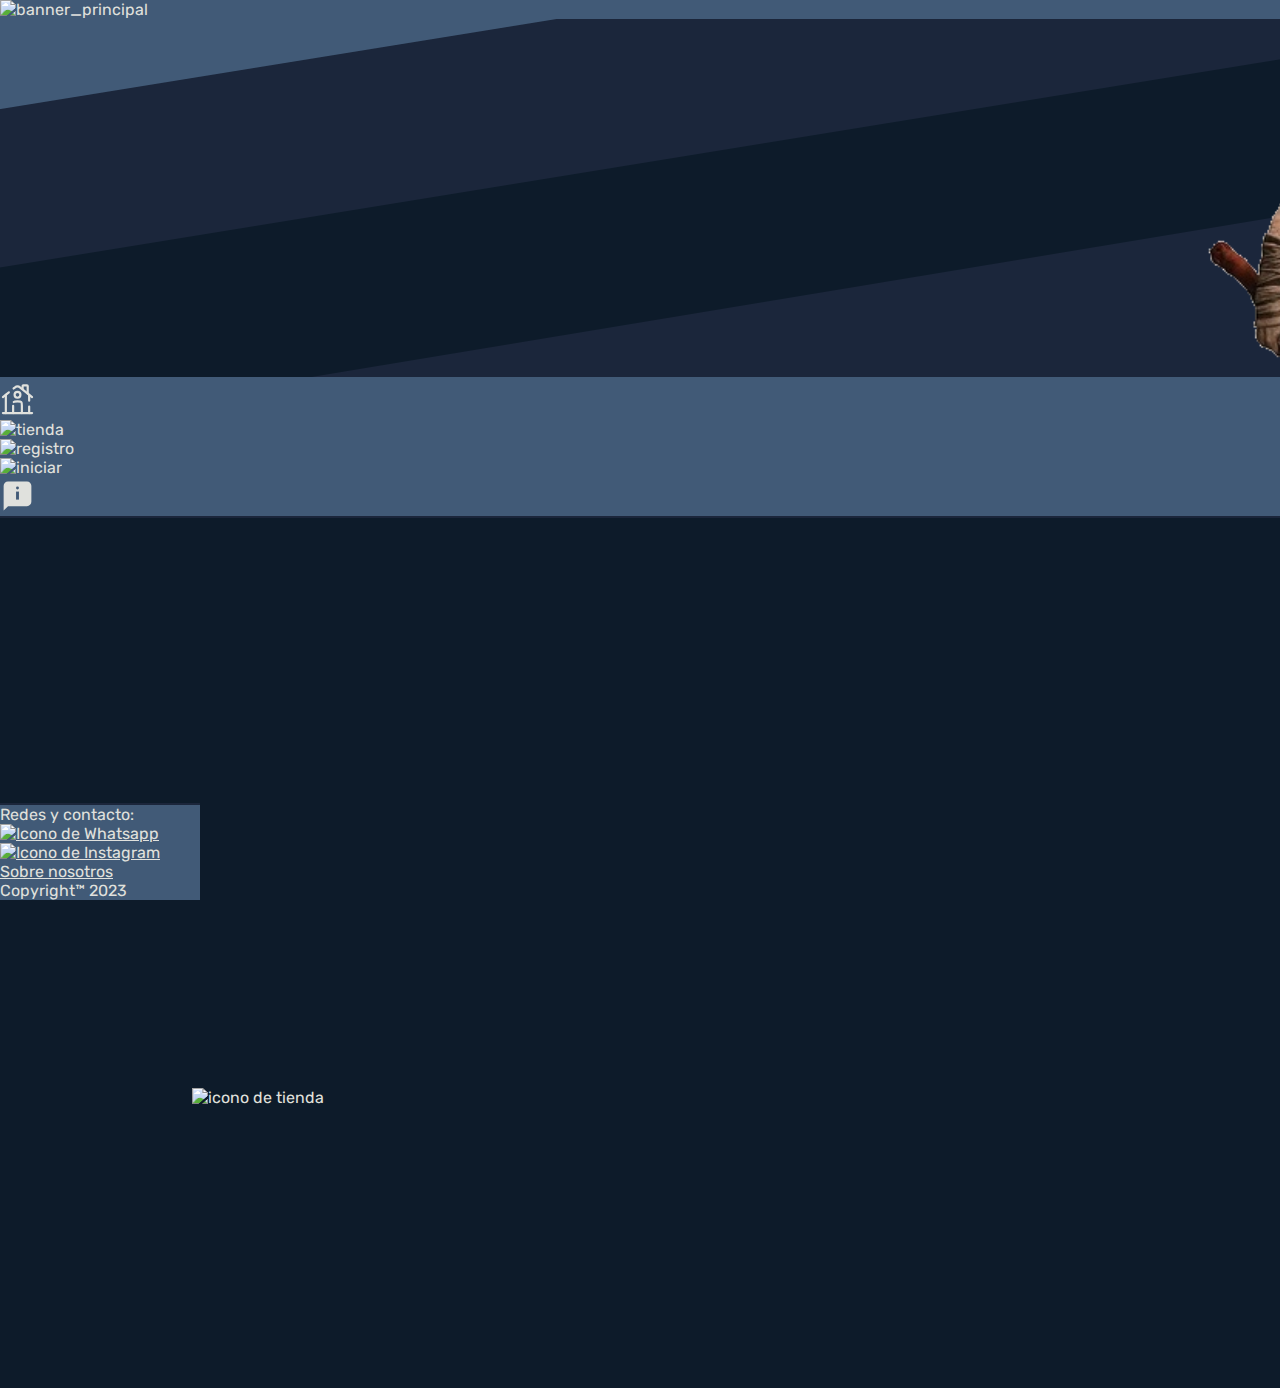
==== commit 47bcf8f9: "se finaliza el modelo SPA, se eliminan las page y se carga todo dinamicamente en el index" ====
--- a/index.html
+++ b/index.html
@@ -55,38 +55,31 @@
         <nav class="col-12">
           <ul class="d-flex justify-content-evenly h-100 w-100">
             <li class="me-3 list-unstyled">
-              <a href="./index.html"
+              <a id="aIndex"
                 ><img src="./assets/images/nav_icos/home-ico.svg" alt="home"
               /></a>
             </li>
             <li class="me-3 list-unstyled">
-              <a href="./pages/tienda.html"
+              <a id="aTienda"
                 ><img src="./assets/images/nav_icos/store-ico.svg" alt="tienda"
               /></a>
             </li>
             <li class="me-3 list-unstyled">
-              <a href="./pages/registro.html"
+              <a id="aLogup"
                 ><img
                   src="./assets/images/nav_icos/user-add-ico.svg"
                   alt="registro"
               /></a>
             </li>
             <li class="me-3 list-unstyled">
-              <a href="./pages/iniciar_sesion.html"
+              <a id="aLogin"
                 ><img
                   src="./assets/images/nav_icos/user-check-ico.svg"
                   alt="iniciar"
               /></a>
             </li>
             <li class="me-3 list-unstyled">
-              <a href="./pages/inbox.html"
-                ><img
-                  src="./assets/images/nav_icos/chat-round-line-ico.svg"
-                  alt="chat"
-              /></a>
-            </li>
-            <li class="me-3 list-unstyled">
-              <a href="./pages/about.html"
+              <a id="aAboutUs"
                 ><img src="./assets/images/nav_icos/about-ico.svg" alt="chat"
               /></a>
             </li>
@@ -94,7 +87,7 @@
         </nav>
       </div>
     </header>
-    <main class="container-fluid">
+    <main class="container-fluid" id="mainContainer">
       <div class="row">
         <div
           class="col-12 d-flex justify-content-center align-items-center"
@@ -107,9 +100,7 @@
             class="d-flex justify-content-center align-items-center me-5"
             id="div_index_linkA"
           >
-            <a
-              href="./pages/tienda.html#ps4_games"
-              class="d-flex justify-content-center a_ico_index"
+            <a id="aTiendaPS4" class="d-flex justify-content-center a_ico_index"
               ><img
                 src="./assets/images/nav_icos/ps-logo-ico.svg"
                 alt="icono de tienda"
@@ -120,7 +111,7 @@
             id="div_index_linkB"
           >
             <a
-              href="./pages/tienda.html#xone_games"
+              id="aTiendaXONE"
               class="d-flex justify-content-center a_ico_index"
               ><img
                 src="./assets/images/nav_icos/xbox-logo-ico.svg"
@@ -138,13 +129,6 @@
             <ul class="d-flex justify-content-start flex-wrap h-100">
               <li class="ms-3 list-unstyled text_footer_redes">
                 Redes y contacto:
-              </li>
-              <li class="ms-5 list-unstyled">
-                <a href="./pages/inbox.html"
-                  ><img
-                    src="./assets/images/nav_icos/chat-round-line-ico.svg"
-                    alt="chat"
-                /></a>
               </li>
               <li class="list-unstyled">
                 <a
@@ -177,11 +161,11 @@
         </nav>
       </div>
     </footer>
-
     <script
       src="https://cdn.jsdelivr.net/npm/bootstrap@5.3.0/dist/js/bootstrap.bundle.min.js"
       integrity="sha384-geWF76RCwLtnZ8qwWowPQNguL3RmwHVBC9FhGdlKrxdiJJigb/j/68SIy3Te4Bkz"
       crossorigin="anonymous"
     ></script>
+    <script src="./js/app.js"></script>
   </body>
 </html>
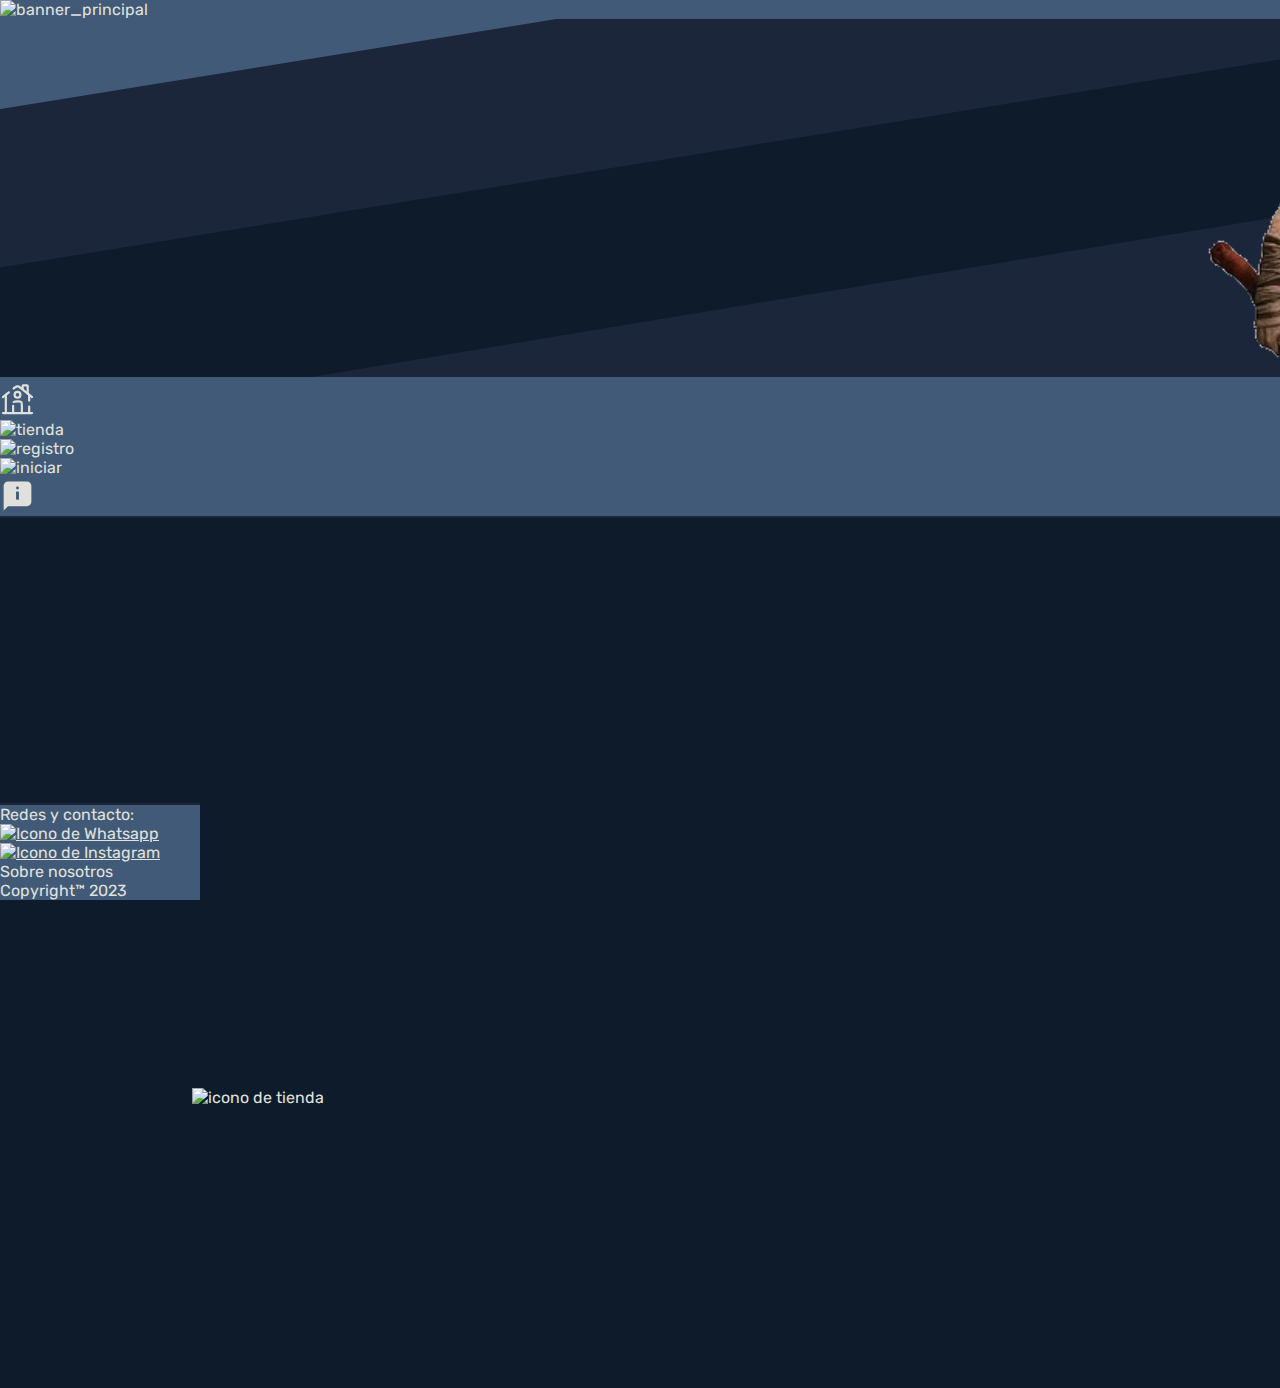
==== commit 569951ac: "se agrega SweetAlert para los msj de LogUp e In" ====
--- a/index.html
+++ b/index.html
@@ -79,7 +79,7 @@
               /></a>
             </li>
             <li class="me-3 list-unstyled">
-              <a id="aAboutUs"
+              <a class="aAboutUs"
                 ><img src="./assets/images/nav_icos/about-ico.svg" alt="chat"
               /></a>
             </li>
@@ -153,7 +153,7 @@
           <div class="col-md-12 col-lg-7" id="div_foot_A">
             <ul class="d-flex justify-content-between flex-wrap h-100">
               <li class="list-unstyled border-start border-end ps-5 pe-5">
-                <a href="./pages/about.html">Sobre nosotros</a>
+                <a class="aAboutUs">Sobre nosotros</a>
               </li>
               <li class="ms-3 me-3 list-unstyled">Copyright™ 2023</li>
             </ul>
@@ -167,5 +167,6 @@
       crossorigin="anonymous"
     ></script>
     <script src="./js/app.js"></script>
+    <script src="https://cdn.jsdelivr.net/npm/sweetalert2@11"></script>
   </body>
 </html>
